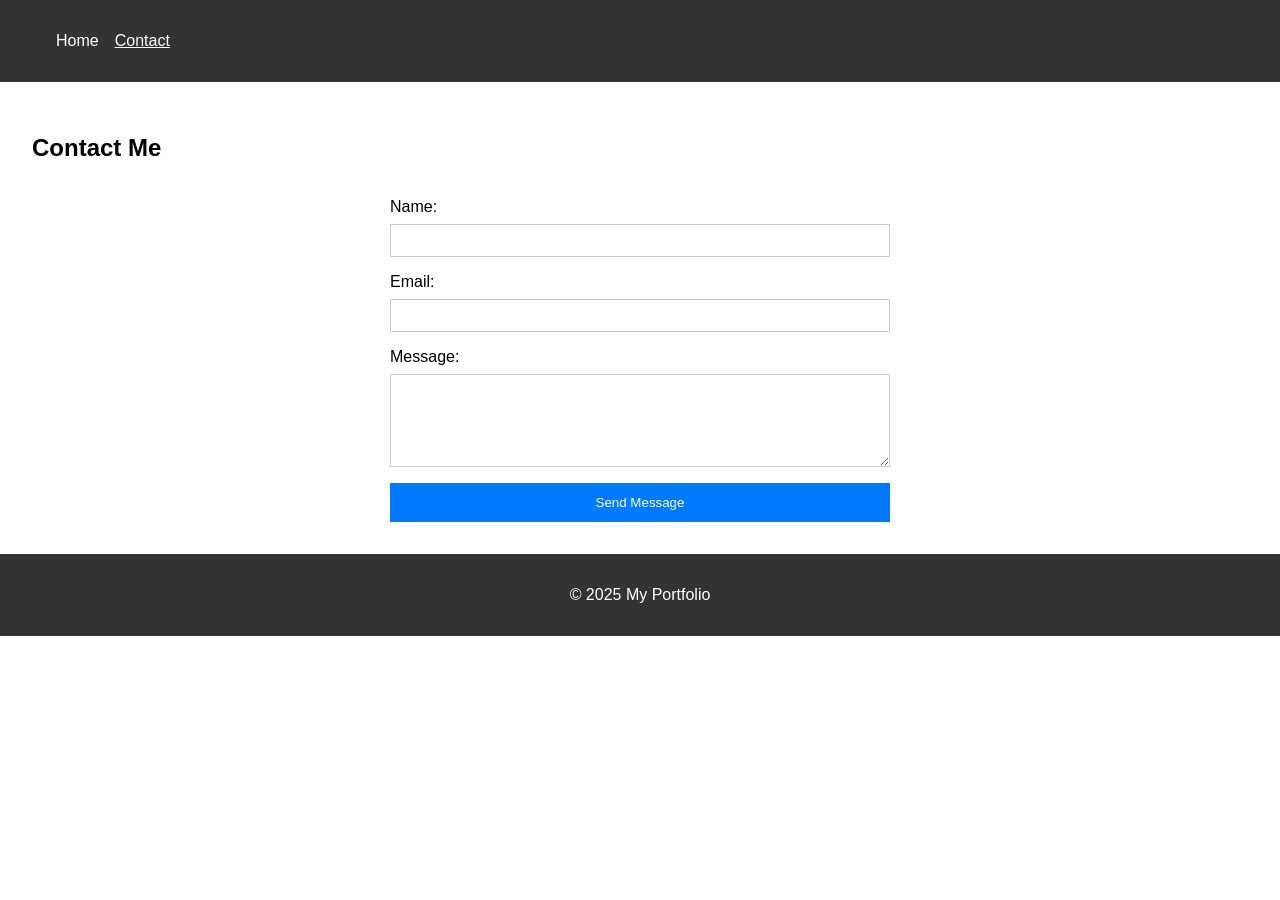
==== contact.html @ bdb5bc0f "first_commit" ====
<!DOCTYPE html>
<html lang="en">
<head>
  <meta charset="UTF-8" />
  <meta name="viewport" content="width=device-width, initial-scale=1.0"/>
  <title>Contact Me</title>
  <link rel="stylesheet" href="style.css" />
</head>
<body>

  <nav>
    <ul>
      <li><a href="index.html">Home</a></li>
      <li><a href="contact.html" class="active">Contact</a></li>
    </ul>
  </nav>

  <section id="contact" class="section">
    <h2>Contact Me</h2>
    <form action="#" method="POST" class="contact-form">
      <label for="name">Name:</label>
      <input type="text" id="name" name="name" required />

      <label for="email">Email:</label>
      <input type="email" id="email" name="email" required />

      <label for="message">Message:</label>
      <textarea id="message" name="message" rows="5" required></textarea>

      <button type="submit">Send Message</button>
    </form>
  </section>

  <footer>
    <p>&copy; 2025 My Portfolio</p>
  </footer>

</body>
</html>
---- style.css ----
body {
  font-family: Arial, sans-serif;
  margin: 0;
  padding: 0;
}

nav {
  background-color: #333;
  padding: 1rem;
}

nav ul {
  list-style: none;
  display: flex;
  justify-content: flex-start;
}

nav ul li {
  margin-right: 1rem;
}

nav ul li a {
  color: white;
  text-decoration: none;
}

nav ul li a.active {
  text-decoration: underline;
}

.section {
  padding: 2rem;
}

.contact-form {
  max-width: 500px;
  margin: auto;
  display: flex;
  flex-direction: column;
}

.contact-form label {
  margin-top: 1rem;
}

.contact-form input,
.contact-form textarea {
  padding: 0.5rem;
  margin-top: 0.5rem;
  border: 1px solid #ccc;
}

.contact-form button {
  margin-top: 1rem;
  padding: 0.75rem;
  background-color: #007BFF;
  color: white;
  border: none;
  cursor: pointer;
}

footer {
  background-color: #333;
  color: white;
  text-align: center;
  padding: 1rem;
}
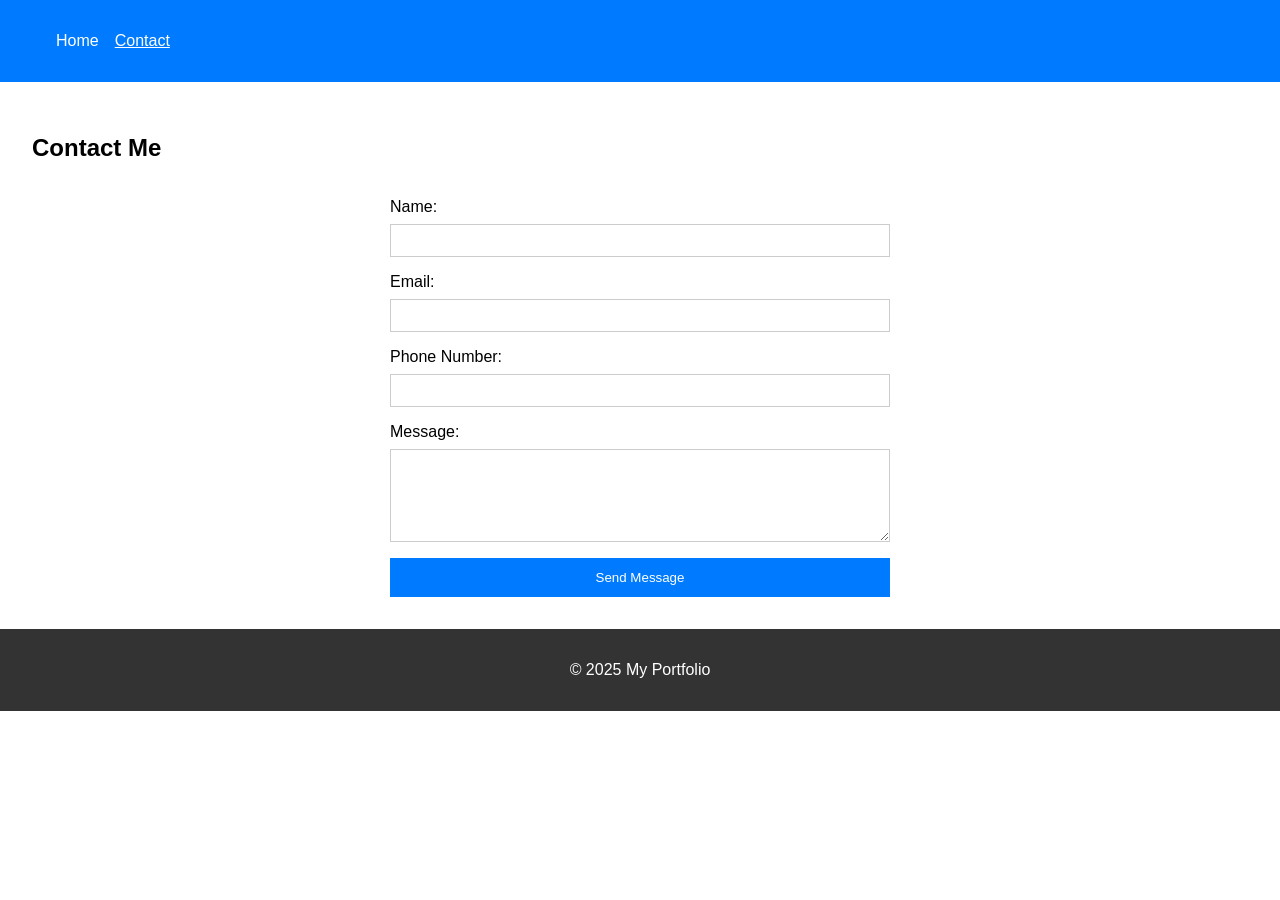
==== commit 866ab370: "fifth_commit" ====
--- a/contact.html
+++ b/contact.html
@@ -24,6 +24,10 @@
       <label for="email">Email:</label>
       <input type="email" id="email" name="email" required />
 
+      
+      <label for="email">Phone Number:</label>
+      <input type="email" id="email" name="email" required />
+
       <label for="message">Message:</label>
       <textarea id="message" name="message" rows="5" required></textarea>
 
--- a/style.css
+++ b/style.css
@@ -5,7 +5,7 @@
 }
 
 nav {
-  background-color: #333;
+  background-color: #007BFF;
   padding: 1rem;
 }
 
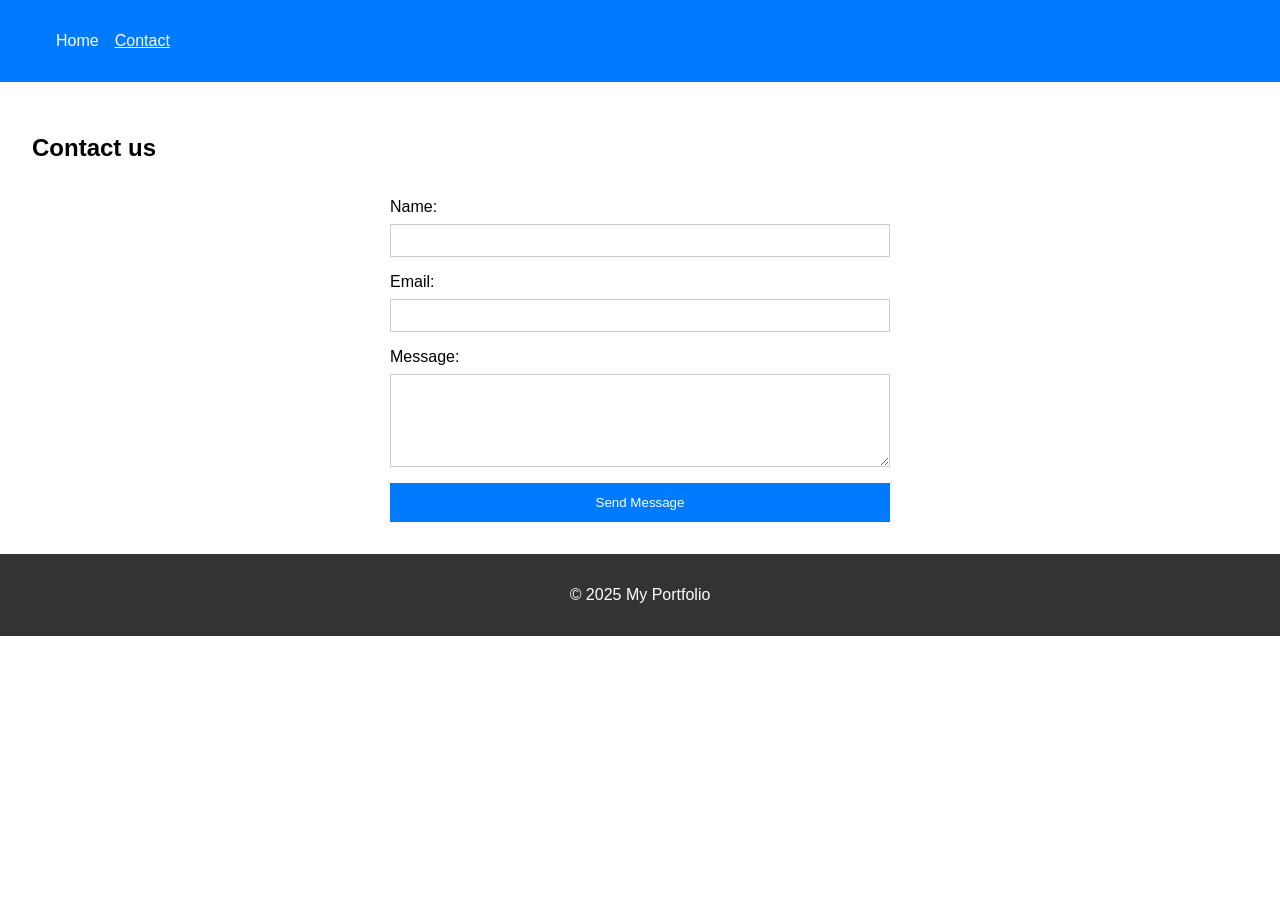
==== commit fa5bb882: "change_commit(feature)" ====
--- a/contact.html
+++ b/contact.html
@@ -16,16 +16,12 @@
   </nav>
 
   <section id="contact" class="section">
-    <h2>Contact Me</h2>
+    <h2>Contact us</h2>
     <form action="#" method="POST" class="contact-form">
       <label for="name">Name:</label>
       <input type="text" id="name" name="name" required />
 
       <label for="email">Email:</label>
-      <input type="email" id="email" name="email" required />
-
-      
-      <label for="email">Phone Number:</label>
       <input type="email" id="email" name="email" required />
 
       <label for="message">Message:</label>
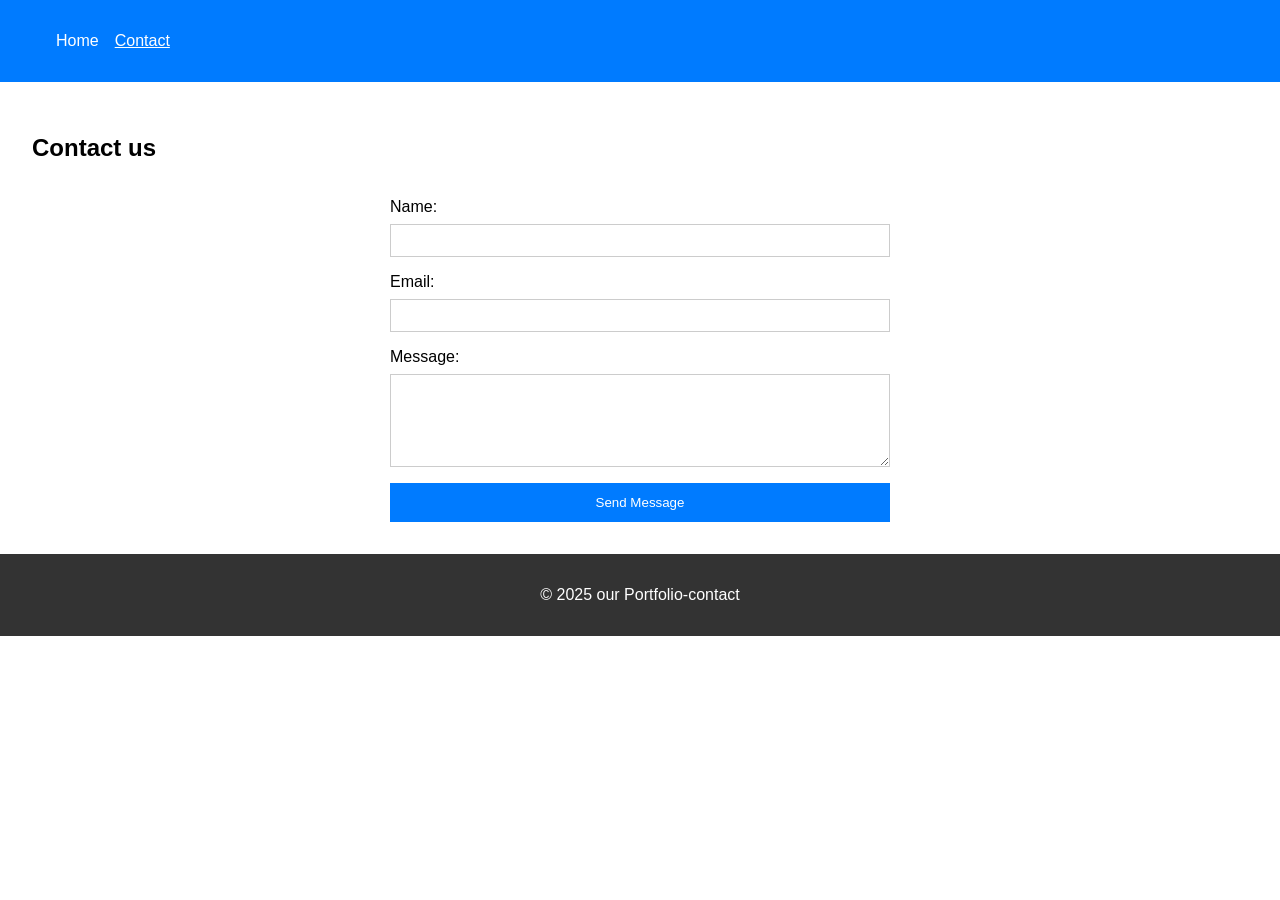
==== commit a3b9d50e: "commit_change(feature branch)" ====
--- a/contact.html
+++ b/contact.html
@@ -32,7 +32,7 @@
   </section>
 
   <footer>
-    <p>&copy; 2025 My Portfolio</p>
+    <p>&copy; 2025 our Portfolio-contact</p>
   </footer>
 
 </body>
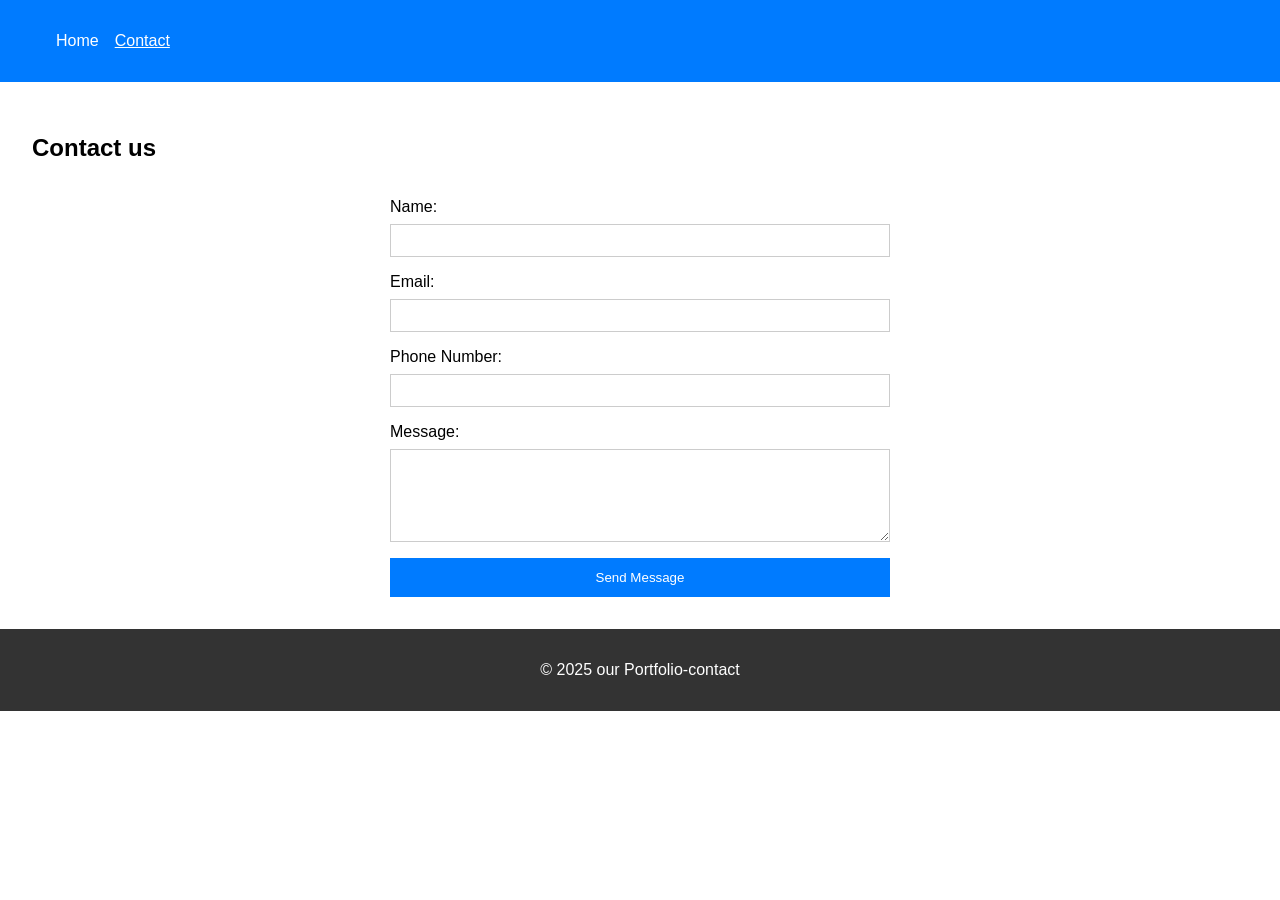
==== commit a3915f0e: "Merge branch 'main' into feature" ====
--- a/contact.html
+++ b/contact.html
@@ -24,6 +24,10 @@
       <label for="email">Email:</label>
       <input type="email" id="email" name="email" required />
 
+      
+      <label for="email">Phone Number:</label>
+      <input type="email" id="email" name="email" required />
+
       <label for="message">Message:</label>
       <textarea id="message" name="message" rows="5" required></textarea>
 
